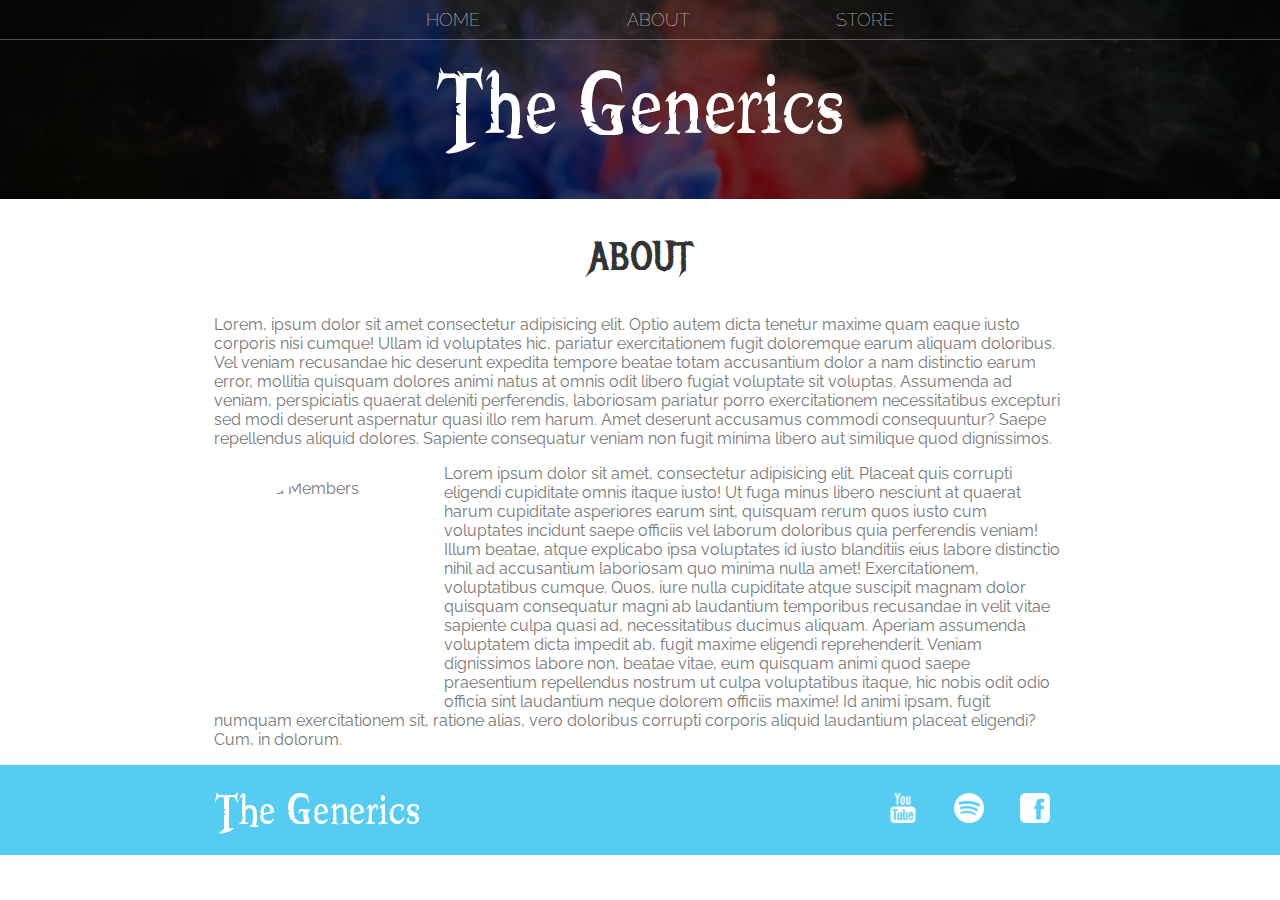
==== about.html @ 974b8f5c "band-website html and css" ====
<!DOCTYPE html>
<html lang="en">
<head>
    <meta charset="UTF-8">
    <meta name="viewport" content="width=device-width, initial-scale=1.0">
    <link rel="stylesheet" href="styles.css">
    <title>The Generics | about</title>
</head>
<body>

    <header class="main-header">
        <nav class="nav main-nav">
            <ul>
                <li><a href="index.html">HOME</a></li>
                <li><a href="about.html">ABOUT</a></li>
                <li><a href="store.html">STORE</a></li>
            </ul>
        </nav>
      
        <h1 class="band-name band-name-large">The Generics</h1>
    </header>

    <section class="content-section container">
        <h2 class="section-header">ABOUT</h2>
        <p>Lorem, ipsum dolor sit amet consectetur adipisicing elit. Optio autem dicta tenetur maxime quam eaque iusto corporis nisi cumque! Ullam id voluptates hic, pariatur exercitationem fugit doloremque earum aliquam doloribus. Vel veniam recusandae hic deserunt expedita tempore beatae totam accusantium dolor a nam distinctio earum error, mollitia quisquam dolores animi natus at omnis odit libero fugiat voluptate sit voluptas. Assumenda ad veniam, perspiciatis quaerat deleniti perferendis, laboriosam pariatur porro exercitationem necessitatibus excepturi sed modi deserunt aspernatur quasi illo rem harum. Amet deserunt accusamus commodi consequuntur? Saepe repellendus aliquid dolores. Sapiente consequatur veniam non fugit minima libero aut similique quod dignissimos.
        </p>
        <img class="about-band-image" src="Images/Band Members.png" alt="Band Members">
        <p>Lorem ipsum dolor sit amet, consectetur adipisicing elit. Placeat quis corrupti eligendi cupiditate omnis itaque iusto! Ut fuga minus libero nesciunt at quaerat harum cupiditate asperiores earum sint, quisquam rerum quos iusto cum voluptates incidunt saepe officiis vel laborum doloribus quia perferendis veniam! Illum beatae, atque explicabo ipsa voluptates id iusto blanditiis eius labore distinctio nihil ad accusantium laboriosam quo minima nulla amet! Exercitationem, voluptatibus cumque. Quos, iure nulla cupiditate atque suscipit magnam dolor quisquam consequatur magni ab laudantium temporibus recusandae in velit vitae sapiente culpa quasi ad, necessitatibus ducimus aliquam. Aperiam assumenda voluptatem dicta impedit ab, fugit maxime eligendi reprehenderit. Veniam dignissimos labore non, beatae vitae, eum quisquam animi quod saepe praesentium repellendus nostrum ut culpa voluptatibus itaque, hic nobis odit odio officia sint laudantium neque dolorem officiis maxime! Id animi ipsam, fugit numquam exercitationem sit, ratione alias, vero doloribus corrupti corporis aliquid laudantium placeat eligendi? Cum, in dolorum.</p>
    </section>
    <footer class="main-footer">
        <div class="container main-footer-container">
            <h3 class="band-name">The Generics</h3>
            <ul class="nav footer-nav">
                <li>
                    <a href="https://www.youtube.com" target="_blank">
                        <img src="Images/YouTube Logo.png">
                    </a>
                </li>
                <li>
                    <a href="https://www.spotify.com" target="_blank">
                        <img src="Images/Spotify Logo.png">
                    </a>
                </li>
                <li>
                    <a href="https://www.facebook.com" target="_blank">
                        <img src="Images/Facebook Logo.png">
                    </a>
                </li>
            </ul>
        </div>
       
    </footer>
</body>
</html>
---- styles.css ----
@import url('https://fonts.googleapis.com/css?family=Raleway:300,400');
@import url("https://fonts.googleapis.com/css?family=Metal+Mania");

@font-face {
    font-family: "Booter - Zero Zero";
    src: url("Fonts/Booter - Zero Zero.woff") format("woff"),
         url("Fonts/Booter - Zero Zero.woff2") format("woff2");
    font-weight: normal;
    font-style: normal;
}

* {
    box-sizing: border-box;
    font-family: Raleway;
    color: #777;
}

html, body {
    margin: 0;
    padding: 0;
    min-height: 100%;
}

.nav ul {
    margin: 0;
}

.nav li {
    display: inline;
}

.nav a {
    display: inline-block;
    padding: .5em;
    color: white;
    text-decoration: none;
}

.main-nav {
    text-align: center;
    font-size: 1.1em;
    font-weight: lighter;
    border-bottom: 1px solid rgba(255, 255, 255, .3)
}

.main-nav li {
    padding: 0 5%;
}

.nav a:hover {
    background-color: rgba(255, 255, 255, .3)
}

.main-header {
    background-color: rgba(0, 0, 0, .6);
    background-image: url("Images/Header Background.jpg");
    background-blend-mode: multiply;
    background-size: cover;
    padding-bottom: 30px;
}

.band-name {
    text-align: center;
    margin: 0;
    font-size: 4em;
    font-family: "Booter - Zero Zero";
    font-weight: normal;
    color: white;
}

.band-name-large {
    font-size: 8em;
}

.content-section {
    margin: 1em;
}

.container {
    max-width: 900px;
    margin: 0 auto;
    padding: 0 1.5em;
}
.section-header {
    font-family: "Metal Mania";
    font-weight: normal;
    color: #333;
    text-align: center;
    font-size: 2.5em;
}

.about-band-image {
    float: left;
    height: 200px;
    width: 200px;
    margin: 15px;
    border-radius: 50%;
}

.main-footer {
    background-color: #56CCF2;
    color: white;
    padding: .25em 0;
}

.main-footer-container {
    display: flex;
    align-items: center;
}

.main-footer-container ul {
    flex-grow: 1;
    text-align: end;
}

.footer-nav li {
    padding: 0 .5em;
}

.footer-nav img {
    width: 30px;
    height: 30px;
}

.btn {
    text-align: center;
    vertical-align: middle;
    padding: .67em .67em;
    cursor: pointer;
}

.btn-header {
    margin: .5em 15% 2em 15%;
    color: white;
    border: 2px solid #2D9CDB;
    background-color: rgba(255, 255, 255, .1);
    border-radius: 0;
    font-size: 1.5em;
    font-weight: lighter;
    padding-left: 2em;
    padding-right: 2em;
}

.btn-header:hover {
    background-color: rgba(255, 255, 255, .3);
}

.btn-play {
    display: block;
    margin: 0 auto;
    color: #2D9CDB;
    font-size: 4em;
    border-radius: 50%;
    width: 100px;
    height: 100px;
    padding: 0;
    text-align: center;
}

.btn-primary {
    color: white;
    background-color: #56CCF2;
    border: none;
    border-radius: .3em;
    font-weight: bold;
}

.btn-primary:hover {
    background-color: #2D9CDB;
}

.tour-row {
    border-bottom: 1px solid black;
    padding-bottom: 1em;
    margin-bottom: 1em;
}

.tour-row:last-child {
    border: none;
}

.tour-item {
    display: inline-block;
    padding-right: .5em;
}

.tour-date {
    color: #555;
    width: 11%;
    font-weight: bold;
}

.tour-city {
    width: 24%;
}

.tour-arena {
    width: 42%;
}

.tour-btn {
    max-width: 19%;
}
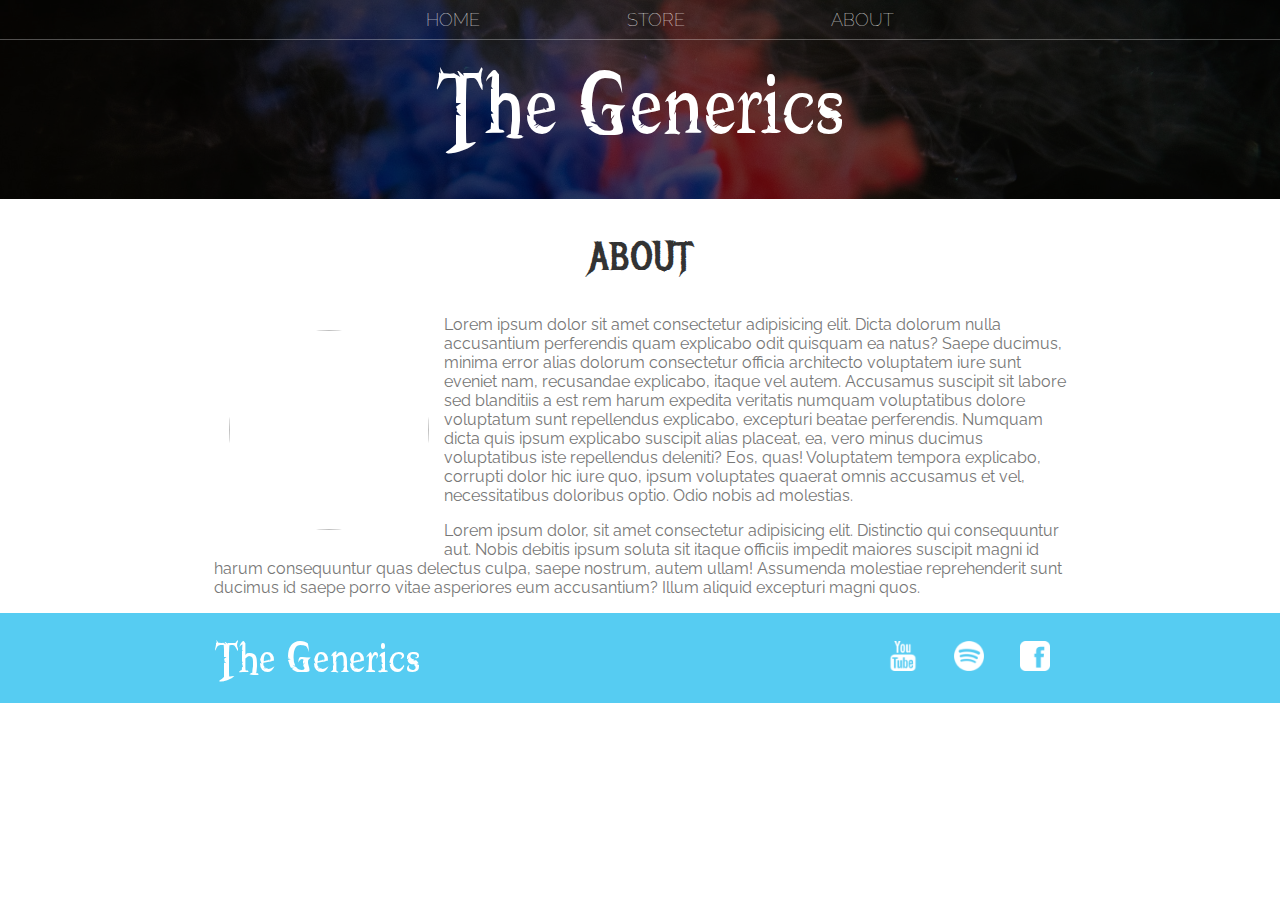
==== commit 8887630c: "change in static files" ====
--- a/about.html
+++ b/about.html
@@ -1,54 +1,50 @@
 <!DOCTYPE html>
-<html lang="en">
-<head>
-    <meta charset="UTF-8">
-    <meta name="viewport" content="width=device-width, initial-scale=1.0">
-    <link rel="stylesheet" href="styles.css">
-    <title>The Generics | about</title>
-</head>
-<body>
+<html>
+    <head>
+        <title>The Generics | About</title>
+        <meta name="description" content="This is the description">
+        <link rel="stylesheet" href="styles.css" />
+    </head>
+    <body>
+        <header class="main-header">
+            <nav class="nav main-nav">
+                <ul>
+                    <li><a href="index.html">HOME</a></li>
+                    <li><a href="store.html">STORE</a></li>
+                    <li><a href="about.html">ABOUT</a></li>
+                </ul>
+            </nav>
+            <h1 class="band-name band-name-large">The Generics</h1>
+        </header>
 
-    <header class="main-header">
-        <nav class="nav main-nav">
-            <ul>
-                <li><a href="index.html">HOME</a></li>
-                <li><a href="about.html">ABOUT</a></li>
-                <li><a href="store.html">STORE</a></li>
-            </ul>
-        </nav>
-      
-        <h1 class="band-name band-name-large">The Generics</h1>
-    </header>
-
-    <section class="content-section container">
-        <h2 class="section-header">ABOUT</h2>
-        <p>Lorem, ipsum dolor sit amet consectetur adipisicing elit. Optio autem dicta tenetur maxime quam eaque iusto corporis nisi cumque! Ullam id voluptates hic, pariatur exercitationem fugit doloremque earum aliquam doloribus. Vel veniam recusandae hic deserunt expedita tempore beatae totam accusantium dolor a nam distinctio earum error, mollitia quisquam dolores animi natus at omnis odit libero fugiat voluptate sit voluptas. Assumenda ad veniam, perspiciatis quaerat deleniti perferendis, laboriosam pariatur porro exercitationem necessitatibus excepturi sed modi deserunt aspernatur quasi illo rem harum. Amet deserunt accusamus commodi consequuntur? Saepe repellendus aliquid dolores. Sapiente consequatur veniam non fugit minima libero aut similique quod dignissimos.
-        </p>
-        <img class="about-band-image" src="Images/Band Members.png" alt="Band Members">
-        <p>Lorem ipsum dolor sit amet, consectetur adipisicing elit. Placeat quis corrupti eligendi cupiditate omnis itaque iusto! Ut fuga minus libero nesciunt at quaerat harum cupiditate asperiores earum sint, quisquam rerum quos iusto cum voluptates incidunt saepe officiis vel laborum doloribus quia perferendis veniam! Illum beatae, atque explicabo ipsa voluptates id iusto blanditiis eius labore distinctio nihil ad accusantium laboriosam quo minima nulla amet! Exercitationem, voluptatibus cumque. Quos, iure nulla cupiditate atque suscipit magnam dolor quisquam consequatur magni ab laudantium temporibus recusandae in velit vitae sapiente culpa quasi ad, necessitatibus ducimus aliquam. Aperiam assumenda voluptatem dicta impedit ab, fugit maxime eligendi reprehenderit. Veniam dignissimos labore non, beatae vitae, eum quisquam animi quod saepe praesentium repellendus nostrum ut culpa voluptatibus itaque, hic nobis odit odio officia sint laudantium neque dolorem officiis maxime! Id animi ipsam, fugit numquam exercitationem sit, ratione alias, vero doloribus corrupti corporis aliquid laudantium placeat eligendi? Cum, in dolorum.</p>
-    </section>
-    <footer class="main-footer">
-        <div class="container main-footer-container">
-            <h3 class="band-name">The Generics</h3>
-            <ul class="nav footer-nav">
-                <li>
-                    <a href="https://www.youtube.com" target="_blank">
-                        <img src="Images/YouTube Logo.png">
-                    </a>
-                </li>
-                <li>
-                    <a href="https://www.spotify.com" target="_blank">
-                        <img src="Images/Spotify Logo.png">
-                    </a>
-                </li>
-                <li>
-                    <a href="https://www.facebook.com" target="_blank">
-                        <img src="Images/Facebook Logo.png">
-                    </a>
-                </li>
-            </ul>
-        </div>
-       
-    </footer>
-</body>
+        <section class="content-section container">
+            <h2 class="section-header">ABOUT</h2>
+            <img class="about-band-image" src="Images/Band Members.png">
+            <p>Lorem ipsum dolor sit amet consectetur adipisicing elit. Dicta dolorum nulla accusantium perferendis quam explicabo odit quisquam ea natus? Saepe ducimus, minima error alias dolorum consectetur officia architecto voluptatem iure sunt eveniet nam, recusandae explicabo, itaque vel autem. Accusamus suscipit sit labore sed blanditiis a est rem harum expedita veritatis numquam voluptatibus dolore voluptatum sunt repellendus explicabo, excepturi beatae perferendis. Numquam dicta quis ipsum explicabo suscipit alias placeat, ea, vero minus ducimus voluptatibus iste repellendus deleniti? Eos, quas! Voluptatem tempora explicabo, corrupti dolor hic iure quo, ipsum voluptates quaerat omnis accusamus et vel, necessitatibus doloribus optio. Odio nobis ad molestias.</p>
+            <p>Lorem ipsum dolor, sit amet consectetur adipisicing elit. Distinctio qui consequuntur aut. Nobis debitis ipsum soluta sit itaque officiis impedit maiores suscipit magni id harum consequuntur quas delectus culpa, saepe nostrum, autem ullam! Assumenda molestiae reprehenderit sunt ducimus id saepe porro vitae asperiores eum accusantium? Illum aliquid excepturi magni quos.</p>
+        </section>
+        
+        <footer class="main-footer">
+            <div class="container main-footer-container">
+                <h3 class="band-name">The Generics</h3>
+                <ul class="nav footer-nav">
+                    <li>
+                        <a href="https://www.youtube.com" target="_blank">
+                            <img src="Images/YouTube Logo.png">
+                        </a>
+                    </li>
+                    <li>
+                        <a href="https://www.spotify.com" target="_blank">
+                            <img src="Images/Spotify Logo.png">
+                        </a>
+                    </li>
+                    <li>
+                        <a href="https://www.facebook.com" target="_blank">
+                            <img src="Images/Facebook Logo.png">
+                        </a>
+                    </li>
+                </ul>
+            </div>
+        </footer>
+    </body>
 </html>--- a/styles.css
+++ b/styles.css
@@ -1,4 +1,4 @@
-@import url('https://fonts.googleapis.com/css?family=Raleway:300,400');
+@import url('https://fonts.googleapis.com/css?family=Raleway:300,400,700');
 @import url("https://fonts.googleapis.com/css?family=Metal+Mania");
 
 @font-face {
@@ -200,4 +200,141 @@
 
 .tour-btn {
     max-width: 19%;
+}
+
+.shop-item {
+    margin: 30px;
+}
+
+.shop-item-title {
+    display: block;
+    width: 100%;
+    text-align: center;
+    font-weight: bold;
+    font-size: 1.5em;
+    color: #333;
+    margin-bottom: 15px;
+}
+
+.shop-item-image {
+    height: 250px;
+}
+
+.shop-item-details {
+    display: flex;
+    align-items: center;
+    padding: 5px;
+}
+
+.shop-item-price {
+    flex-grow: 1;
+    color: #333;
+}
+
+.shop-items {
+    display: flex;
+    flex-wrap: wrap;
+    justify-content: space-around;
+}
+
+.cart-header {
+    font-weight: bold;
+    font-size: 1.25em;
+    color: #333;
+}
+
+.cart-column {
+    display: flex;
+    align-items: center;
+    border-bottom: 1px solid black;
+    margin-right: 1.5em;
+    padding-bottom: 10px;
+    margin-top: 10px;
+}
+
+.cart-row {
+    display: flex;
+}
+
+.cart-item {
+    width: 45%;
+}
+
+.cart-price {
+    width: 20%;
+    font-size: 1.2em;
+    color: #333;
+}
+
+.cart-quantity {
+    width: 35%;
+}
+
+.cart-item-title {
+    color: #333;
+    margin-left: .5em;
+    font-size: 1.2em;
+}
+
+.cart-item-image {
+    width: 75px;
+    height: auto;
+    border-radius: 10px;
+}
+
+.btn-danger {
+    color: white;
+    background-color: #EB5757;
+    border: none;
+    border-radius: .3em;
+    font-weight: bold;
+}
+
+.btn-danger:hover {
+    background-color: #CC4C4C;
+}
+
+.cart-quantity-input {
+    height: 34px;
+    width: 50px;
+    border-radius: 5px;
+    border: 1px solid #56CCF2;
+    background-color: #eee;
+    color: #333;
+    padding: 0;
+    text-align: center;
+    font-size: 1.2em;
+    margin-right: 25px;
+}
+
+.cart-row:last-child {
+    border-bottom: 1px solid black;
+}
+
+.cart-row:last-child .cart-column {
+    border: none;
+}
+
+.cart-total {
+    text-align: end;
+    margin-top: 10px;
+    margin-right: 10px;
+}
+
+.cart-total-title {
+    font-weight: bold;
+    font-size: 1.5em;
+    color: black;
+    margin-right: 20px;
+}
+
+.cart-total-price {
+    color: #333;
+    font-size: 1.1em;
+}
+
+.btn-purchase {
+    display: block;
+    margin: 40px auto 80px auto;
+    font-size: 1.75em;
 }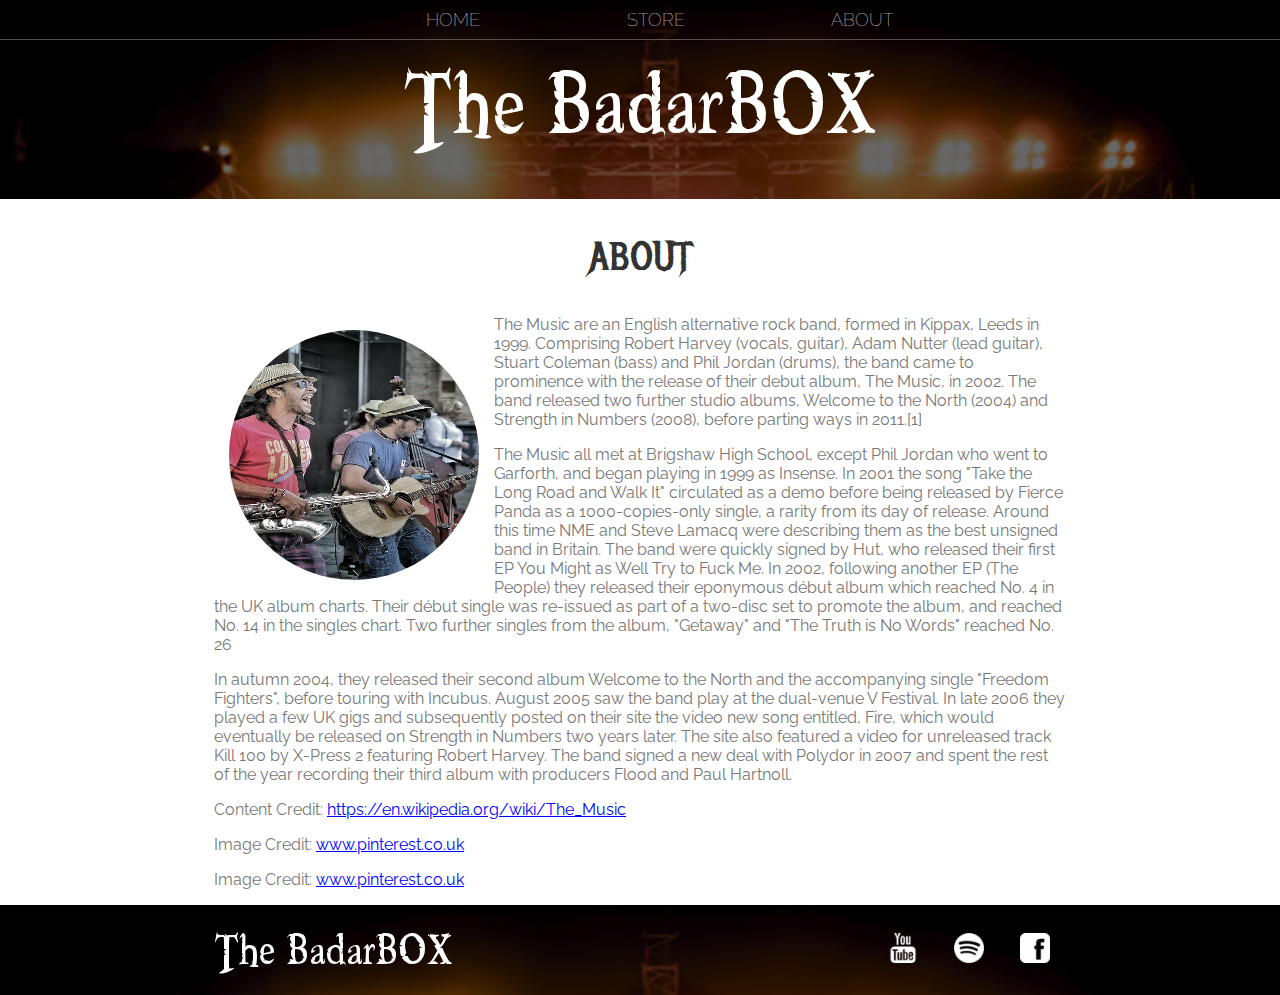
==== commit 9424a1f4: "changing javascript function" ====
--- a/about.html
+++ b/about.html
@@ -1,7 +1,7 @@
 <!DOCTYPE html>
 <html>
     <head>
-        <title>The Generics | About</title>
+        <title>The BadarBOX | About</title>
         <meta name="description" content="This is the description">
         <link rel="stylesheet" href="styles.css" />
     </head>
@@ -14,19 +14,28 @@
                     <li><a href="about.html">ABOUT</a></li>
                 </ul>
             </nav>
-            <h1 class="band-name band-name-large">The Generics</h1>
+            <h1 class="band-name band-name-large">The BadarBOX</h1>
         </header>
 
         <section class="content-section container">
             <h2 class="section-header">ABOUT</h2>
-            <img class="about-band-image" src="Images/Band Members.png">
-            <p>Lorem ipsum dolor sit amet consectetur adipisicing elit. Dicta dolorum nulla accusantium perferendis quam explicabo odit quisquam ea natus? Saepe ducimus, minima error alias dolorum consectetur officia architecto voluptatem iure sunt eveniet nam, recusandae explicabo, itaque vel autem. Accusamus suscipit sit labore sed blanditiis a est rem harum expedita veritatis numquam voluptatibus dolore voluptatum sunt repellendus explicabo, excepturi beatae perferendis. Numquam dicta quis ipsum explicabo suscipit alias placeat, ea, vero minus ducimus voluptatibus iste repellendus deleniti? Eos, quas! Voluptatem tempora explicabo, corrupti dolor hic iure quo, ipsum voluptates quaerat omnis accusamus et vel, necessitatibus doloribus optio. Odio nobis ad molestias.</p>
-            <p>Lorem ipsum dolor, sit amet consectetur adipisicing elit. Distinctio qui consequuntur aut. Nobis debitis ipsum soluta sit itaque officiis impedit maiores suscipit magni id harum consequuntur quas delectus culpa, saepe nostrum, autem ullam! Assumenda molestiae reprehenderit sunt ducimus id saepe porro vitae asperiores eum accusantium? Illum aliquid excepturi magni quos.</p>
+            <img class="about-band-image" src="Images/bandMemebers.jpg">
+            <p>The Music are an English alternative rock band, formed in Kippax, Leeds in 1999. Comprising Robert Harvey (vocals, guitar), Adam Nutter (lead guitar), Stuart Coleman (bass) and Phil Jordan (drums), the band came to prominence with the release of their debut album, The Music, in 2002. The band released two further studio albums, Welcome to the North (2004) and Strength in Numbers (2008), before parting ways in 2011.[1]</p>
+            <p>The Music all met at Brigshaw High School, except Phil Jordan who went to Garforth, and began playing in 1999 as Insense. In 2001 the song "Take the Long Road and Walk It" circulated as a demo before being released by Fierce Panda as a 1000-copies-only single, a rarity from its day of release. Around this time NME and Steve Lamacq were describing them as the best unsigned band in Britain. The band were quickly signed by Hut, who released their first EP You Might as Well Try to Fuck Me.
+
+                In 2002, following another EP (The People) they released their eponymous début album which reached No. 4 in the UK album charts. Their début single was re-issued as part of a two-disc set to promote the album, and reached No. 14 in the singles chart. Two further singles from the album, "Getaway" and "The Truth is No Words" reached No. 26 </p>
+                <p>In autumn 2004, they released their second album Welcome to the North and the accompanying single "Freedom Fighters", before touring with Incubus. August 2005 saw the band play at the dual-venue V Festival. In late 2006 they played a few UK gigs and subsequently posted on their site the video new song entitled, Fire, which would eventually be released on Strength in Numbers two years later. The site also featured a video for unreleased track Kill 100 by X-Press 2 featuring Robert Harvey.
+
+                    The band signed a new deal with Polydor in 2007 and spent the rest of the year recording their third album with producers Flood and Paul Hartnoll.</p>
+                    <p>Content Credit: <a style="color: blue;" href="https://en.wikipedia.org/wiki/The_Music">https://en.wikipedia.org/wiki/The_Music</a>
+                    </p>
+                    <p>Image Credit: <a style="color: blue;" href="https://www.pinterest.co.uk/pin/279997301812317609/">www.pinterest.co.uk</a></p>
+                    <p>Image Credit: <a style="color: blue;" href="https://www.pinterest.co.uk/pin/279997301812317609/">www.pinterest.co.uk</a></p>
         </section>
         
         <footer class="main-footer">
             <div class="container main-footer-container">
-                <h3 class="band-name">The Generics</h3>
+                <h3 class="band-name">The BadarBOX</h3>
                 <ul class="nav footer-nav">
                     <li>
                         <a href="https://www.youtube.com" target="_blank">
--- a/styles.css
+++ b/styles.css
@@ -53,7 +53,7 @@
 
 .main-header {
     background-color: rgba(0, 0, 0, .6);
-    background-image: url("Images/Header Background.jpg");
+    background-image: url("Images/indexheader.png");
     background-blend-mode: multiply;
     background-size: cover;
     padding-bottom: 30px;
@@ -91,14 +91,17 @@
 
 .about-band-image {
     float: left;
-    height: 200px;
-    width: 200px;
+    height: 250px;
+    width: 250px;
     margin: 15px;
     border-radius: 50%;
 }
 
 .main-footer {
-    background-color: #56CCF2;
+    background-color: rgba(0, 0, 0, .6);
+    background-image: url("Images/indexheader.png");
+    background-blend-mode: multiply;
+    background-size: cover;
     color: white;
     padding: .25em 0;
 }
@@ -132,7 +135,7 @@
 .btn-header {
     margin: .5em 15% 2em 15%;
     color: white;
-    border: 2px solid #2D9CDB;
+    border: 2px solid #ffffff;
     background-color: rgba(255, 255, 255, .1);
     border-radius: 0;
     font-size: 1.5em;
@@ -148,7 +151,7 @@
 .btn-play {
     display: block;
     margin: 0 auto;
-    color: #2D9CDB;
+    color: #ffffff;
     font-size: 4em;
     border-radius: 50%;
     width: 100px;
@@ -159,14 +162,14 @@
 
 .btn-primary {
     color: white;
-    background-color: #56CCF2;
+    background-color: rgb(0, 0, 0);
     border: none;
     border-radius: .3em;
     font-weight: bold;
 }
 
 .btn-primary:hover {
-    background-color: #2D9CDB;
+    background-color: rgba(0, 0, 0, .6);
 }
 
 .tour-row {
